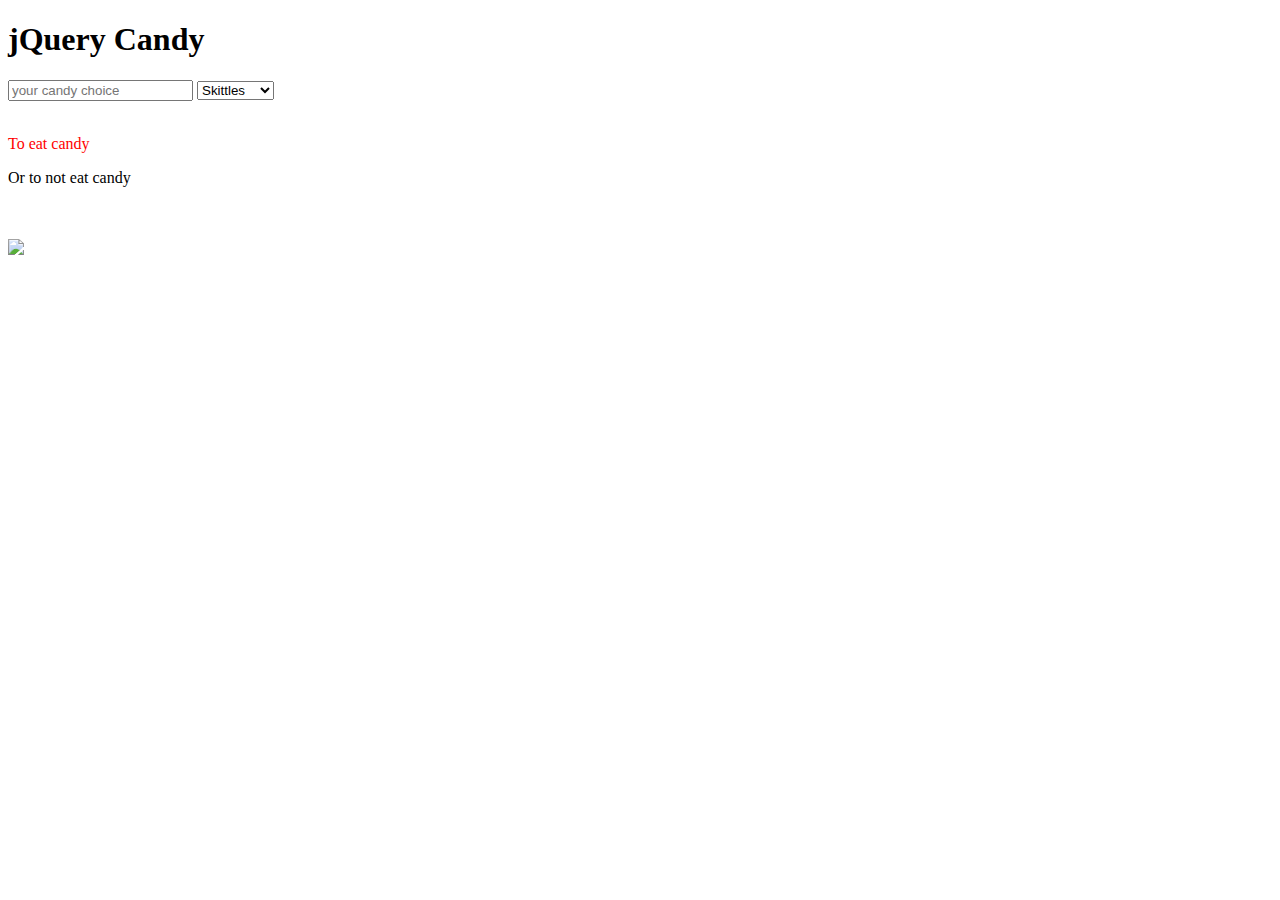
==== index.html @ 7c719605 "stuff" ====
<!DOCTYPE html>
<html lang="en">
<head>
  <meta charset="UTF-8">
  <title>Methods</title>

  <script
  src="https://code.jquery.com/jquery-3.3.1.js"
  integrity="sha256-2Kok7MbOyxpgUVvAk/HJ2jigOSYS2auK4Pfzbm7uH60="
  crossorigin="anonymous"></script>

  <link rel="stylesheet" href="style.css">

</head>
<body>

  <h1>jQuery Candy</h1>

  <input type="text" placeholder="your candy choice">

  <select>
    <option>Skittles</option>
    <option>Starburst</option>
    <option>Kit Kat</option>
  </select>

  <br><br>

  <p class="wrong">To eat candy</p>
  <p class="or">Or to not eat candy</p>

  <br><br>
  <img src="http://a57.foxnews.com/images.foxnews.com/content/fox-news/food-drink/2017/10/16/whats-top-selling-halloween-candy-in-your-state/_jcr_content/par/featured_image/media-0.img.jpg/931/524/1508181495365.jpg?ve=1&tl=1&text=big-top-image">

  <script type"text" src="index.js"></script>

</body>
</html>
---- style.css ----
.correct {
  color: green;
}

.wrong {
  color: red;
}

.done {
  color: gray;
  text-decoration: line-through;
}
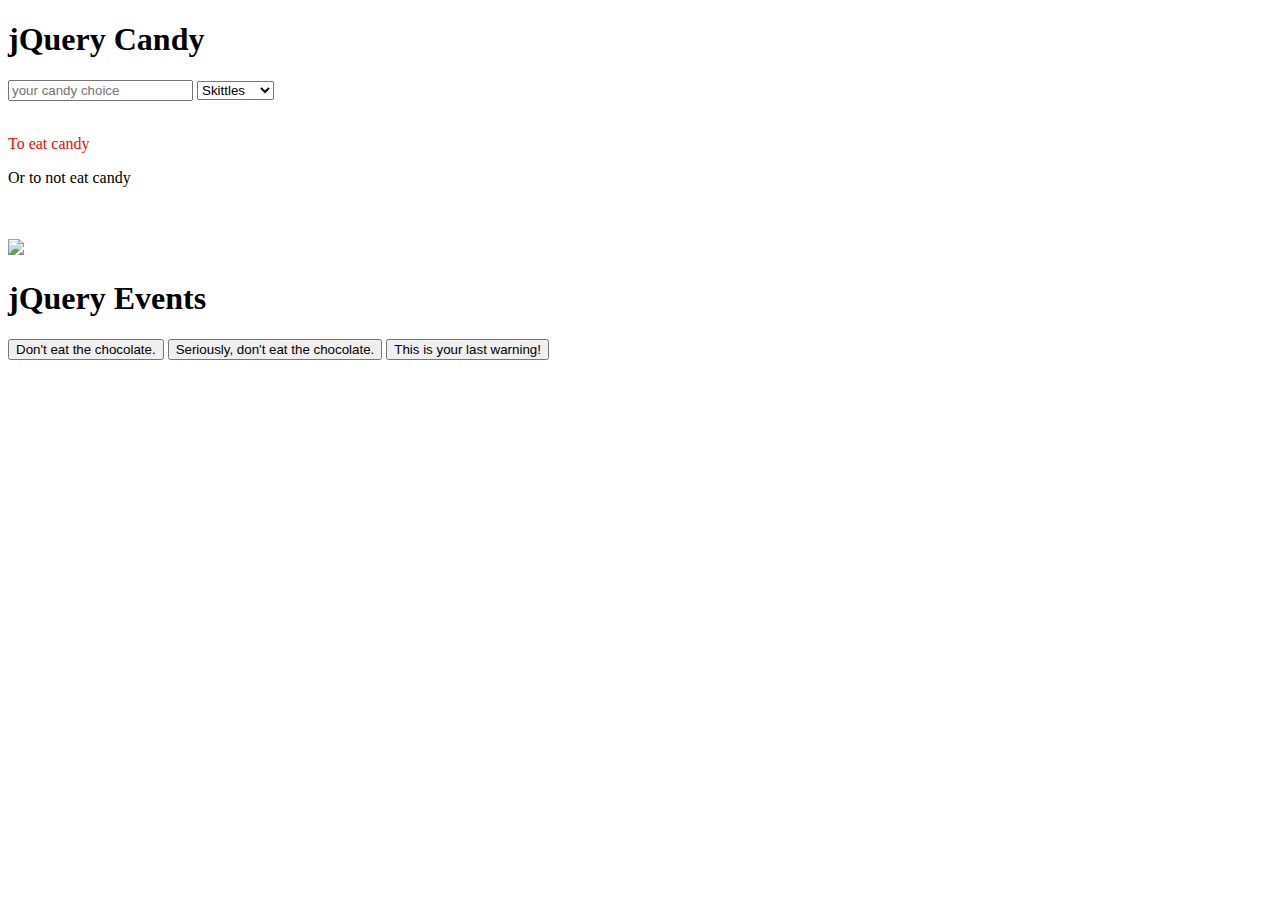
==== commit 5f1ad9b9: "adding methods" ====
--- a/index.html
+++ b/index.html
@@ -34,5 +34,11 @@
 
   <script type"text" src="index.js"></script>
 
+  <h1>jQuery Events</h1>
+
+  <button>Don't eat the chocolate.</button>
+  <button>Seriously, don't eat the chocolate.</button>
+  <button>This is your last warning!</button>
+
 </body>
 </html>
